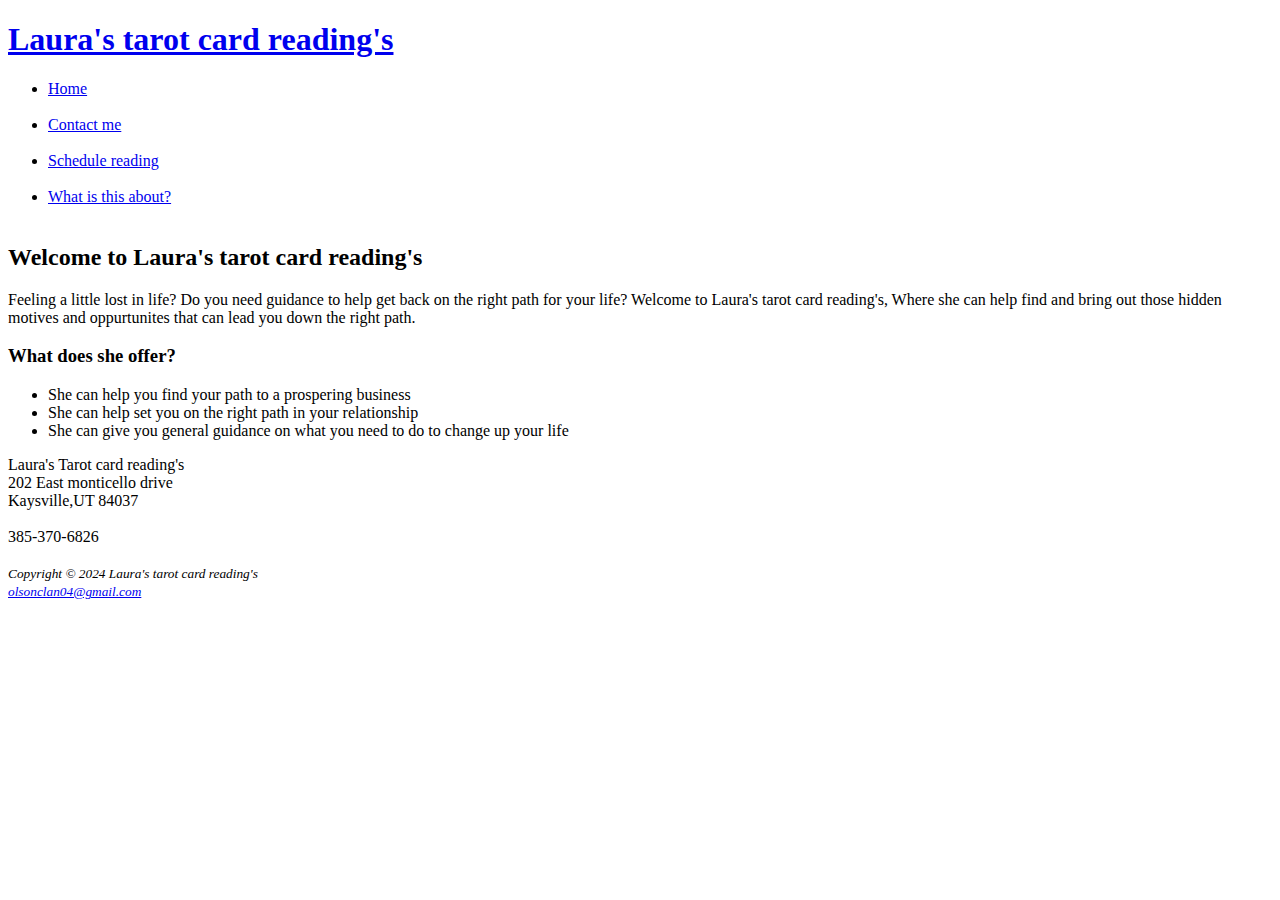
==== index.html @ 9be74655 "tarot" ====
<!DOCTYPE html>
<html lang="en">
    <head>
      <title>Laura's tarot card reading's</title>
      <meta charset="utf-8">
      <link href="Tarot.css" rel="stylesheet">
    </head>

<body>
    <div id="wrapper">
    <header>
      <h1><a href=index.html>Laura's tarot card reading's</a></h1>
    </header>
    <nav>
        <ul>
            <li><a href="index.html">Home</a> </li> <br>
            <li><a href="contact-info.html">Contact me</a></li> <br>
            <li><a href="booking.html">Schedule reading</a></li><br>
            <li><a href="tarot.html">What is this about?</a></li><br>
        </ul>
    </nav>
    <div id="deckheader">

    </div>
    <main>
        <h2>Welcome to Laura's tarot card reading's</h2>
        <p>
            Feeling a little lost in life? Do you need guidance to help get
            back on the right path for your life?
            Welcome to Laura's tarot card reading's, Where she can
            help find and bring out those hidden motives and oppurtunites
            that can lead you down the right path.
        </p>
        <h3>What does she offer?</h3>
        <div id="deckul">
       
        </div>
        <ul>
            <li>
                She can help you find your path to a prospering business
            </li>
            <li>
                She can help set you on the right path in your relationship
            </li>
            <li>
                She can give you general guidance on what you need to do to change up your life
            </li>
        </ul>
        <div id="contact">
            <span class=readings>Laura's Tarot card reading's</span><br>
            202 East monticello drive<br>
            Kaysville,UT 84037<br>
            <br>
            385-370-6826<br>
            <br>
        </div>
        <footer>
            <small><i>
                Copyright &copy; 2024 Laura's tarot card reading's <br>
                <a href="mailto:olsonclan04@gmail.com">olsonclan04@gmail.com</a>
                
            </i></small>
        </footer>
    </main>
    </div>

</body>


</html>
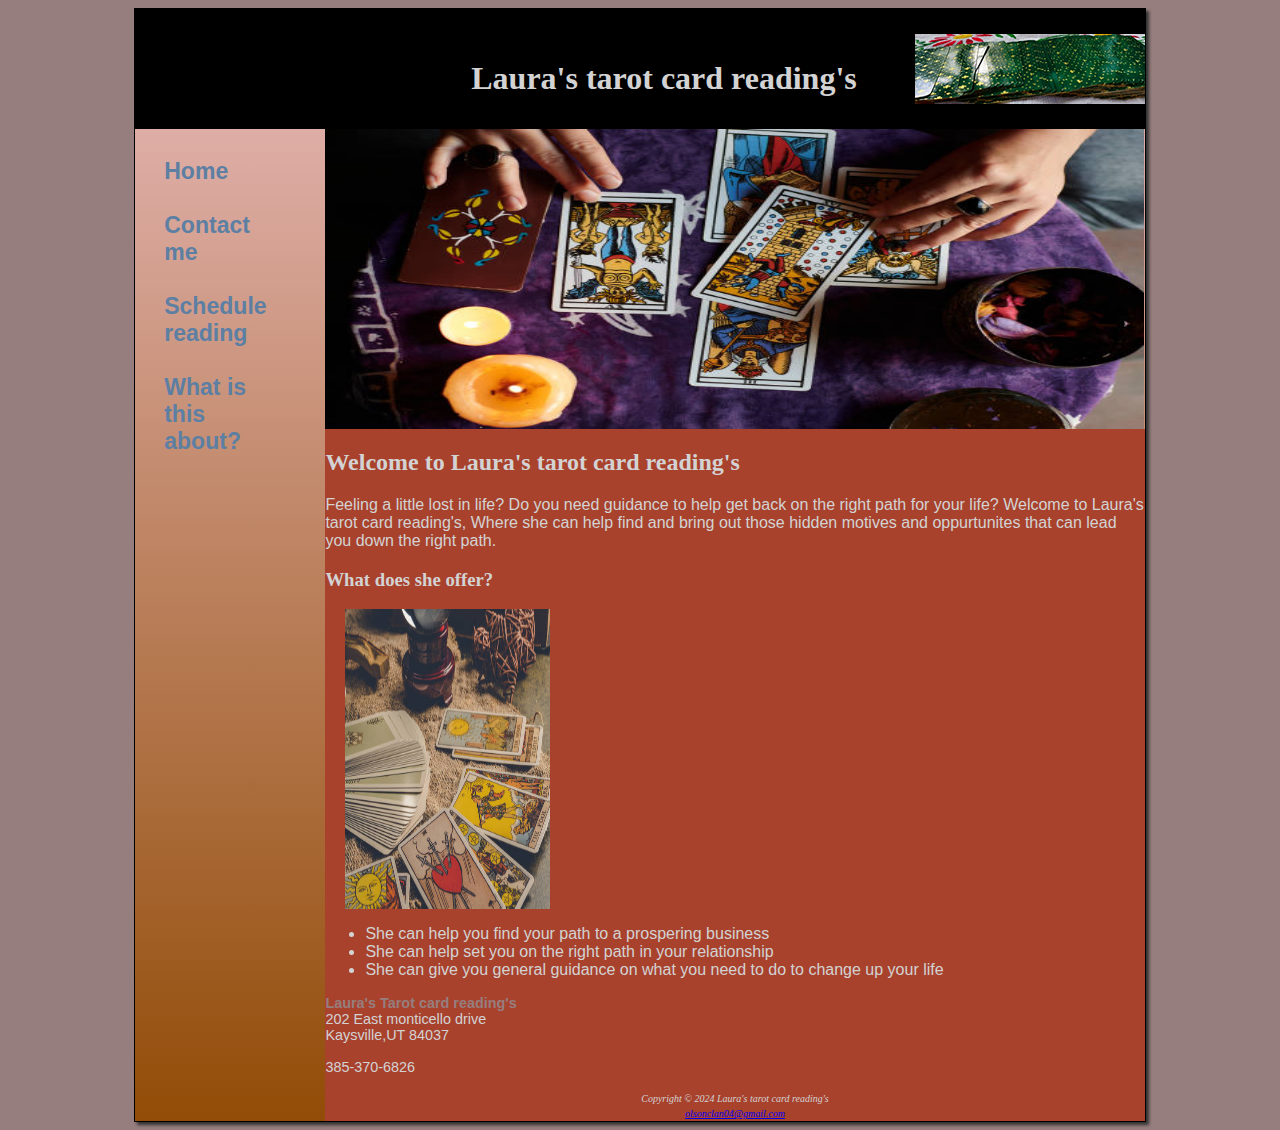
==== commit bbb60554: "Update index.html" ====
--- a/index.html
+++ b/index.html
@@ -3,7 +3,7 @@
     <head>
       <title>Laura's tarot card reading's</title>
       <meta charset="utf-8">
-      <link href="Tarot.css" rel="stylesheet">
+      <link href="tarot.css" rel="stylesheet">
     </head>
 
 <body>
@@ -67,4 +67,4 @@
 </body>
 
 
-</html>+</html>
--- a/tarot.css
+++ b/tarot.css
@@ -0,0 +1,154 @@
+* {box-sizing: border-box;}
+
+body {
+ background-color: #977e7e;
+ Color: #d3d3d3;
+ font-family: Arial, Helvetica, sans-serif;
+}
+#wrapper{
+    margin-left: auto;
+    margin-right: auto;
+    width: 80%;
+    min-width: 960px;
+    max-width: 2048px;
+    background-color: #a8422d;
+    border: 1px solid #000000;
+    background-image: linear-gradient(to bottom, #e7b9b9,#924c07);
+    box-shadow: 3px 3px 3px #333333;
+}
+header {
+    background-color: #000000;
+    background-image: url(images/deck1.png);
+    background-repeat: no-repeat;
+    background-position: right;
+    height: 120px;
+    padding-top: 30px;
+    padding-left: 3em;
+    color: #d3d3d3;
+    text-align: center;
+}
+header a {
+    text-decoration: none;
+}
+header a:link{
+    color: #d3d3d3;
+}
+header a:visited{
+    color: #d3d3d3;
+}
+header a:hover{
+    color: #90C7E3
+}
+nav {
+    font-weight: bold;
+    padding: 1.5em;
+    font-size: 120%;
+    float: left;
+    width: 160px;
+}
+nav a {
+    text-decoration: none;
+    display: block;
+    transition: 2s linear;
+}
+nav ul{
+    list-style-type: none;
+    margin: 0;
+    padding-left: 0;
+    font-size: 1.2em;
+}
+nav a:link{
+    color: #5c7fa3;
+}
+nav a:visited{
+    color:#344873;
+}
+nav a:hover{
+    color: #A52A2A;
+    background-color:#d3d3d3;
+}
+main {
+    display: block;
+    margin-left: 190px;
+    background-color: #A8422D;
+    overflow: auto;
+}
+h1 {
+    margin-bottom: 0;
+    font-family: Georgia, 'Times New Roman', serif;
+}
+h2 {
+    color: #d3d3d3;
+    font-family: Georgia, 'Times New Roman', serif;
+}
+h3{
+    color: #d3d3d3;
+    font-family: Georgia, 'Times New Roman', serif;
+}
+footer{
+    font-family: Georgia, 'Times New Roman', serif;
+    font-size: 75%;
+    font-style: italic;
+    text-align: center;
+}
+.readings{
+    color: #977e7e;
+    font-weight: bold;
+}
+#contact{
+    font-size: 90%;
+}
+#deckheader{
+    height: 300px;
+    background-image: url(images/deckheader.jpg);
+    background-size: 100% 100%;
+    background-repeat: no-repeat;
+    margin-left: 190px;
+}
+#deckul {
+    height: 300px;
+    width: 25%;
+    background-image: url(images/deckul.jpg);
+    background-size: 100% 100%;
+    background-repeat: no-repeat;
+    margin-left: 20px;
+}
+label{
+    float: left;
+    display: block;
+    text-align: right;
+    width: 140px;
+    padding-right: 5px
+}
+input{
+    display: block;
+    margin-bottom: 20px;
+}
+textarea{
+    display: block;
+    margin-bottom: 20px;
+}
+input[type=submit]{
+    margin-left: 140px;
+}
+table {
+    border-spacing: 0;
+    border: 2px solid #977e7e;
+    border-collapse: collapse;
+}
+td, th{
+    padding: 0.5em;
+    border: 2px solid #977e7e
+}
+td {
+    text-align: center;
+}
+.text {
+    text-align: left;
+}
+tr:nth-of-type(odd){
+    background-color:#977e7e; 
+}
+#special {
+    clear:both;
+}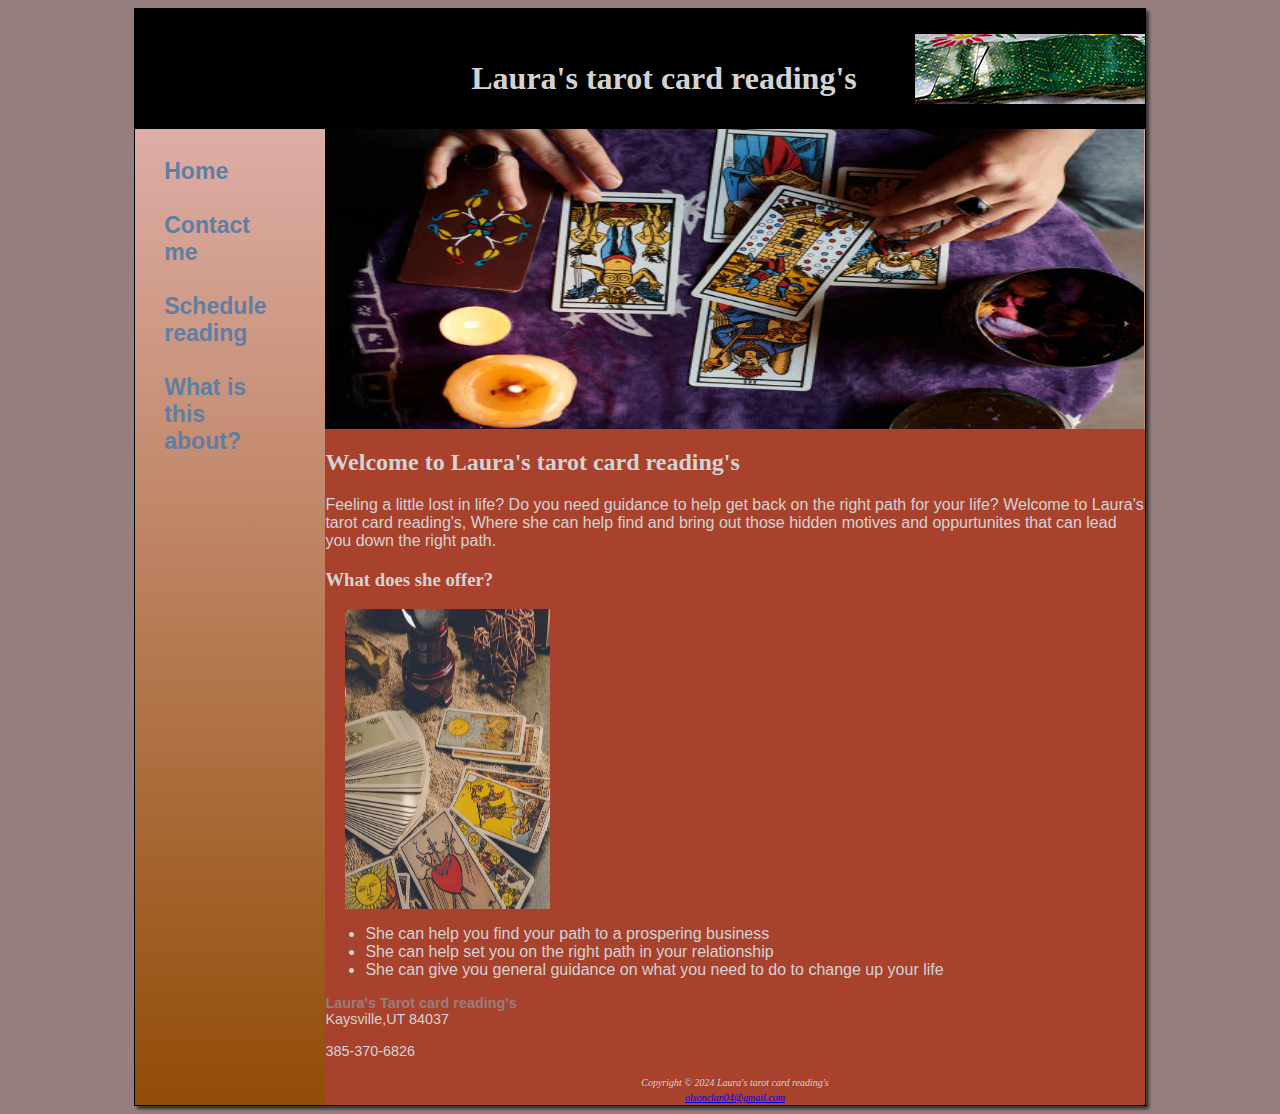
==== commit 25f79dd8: "Update index.html" ====
--- a/index.html
+++ b/index.html
@@ -48,7 +48,6 @@
         </ul>
         <div id="contact">
             <span class=readings>Laura's Tarot card reading's</span><br>
-            202 East monticello drive<br>
             Kaysville,UT 84037<br>
             <br>
             385-370-6826<br>
